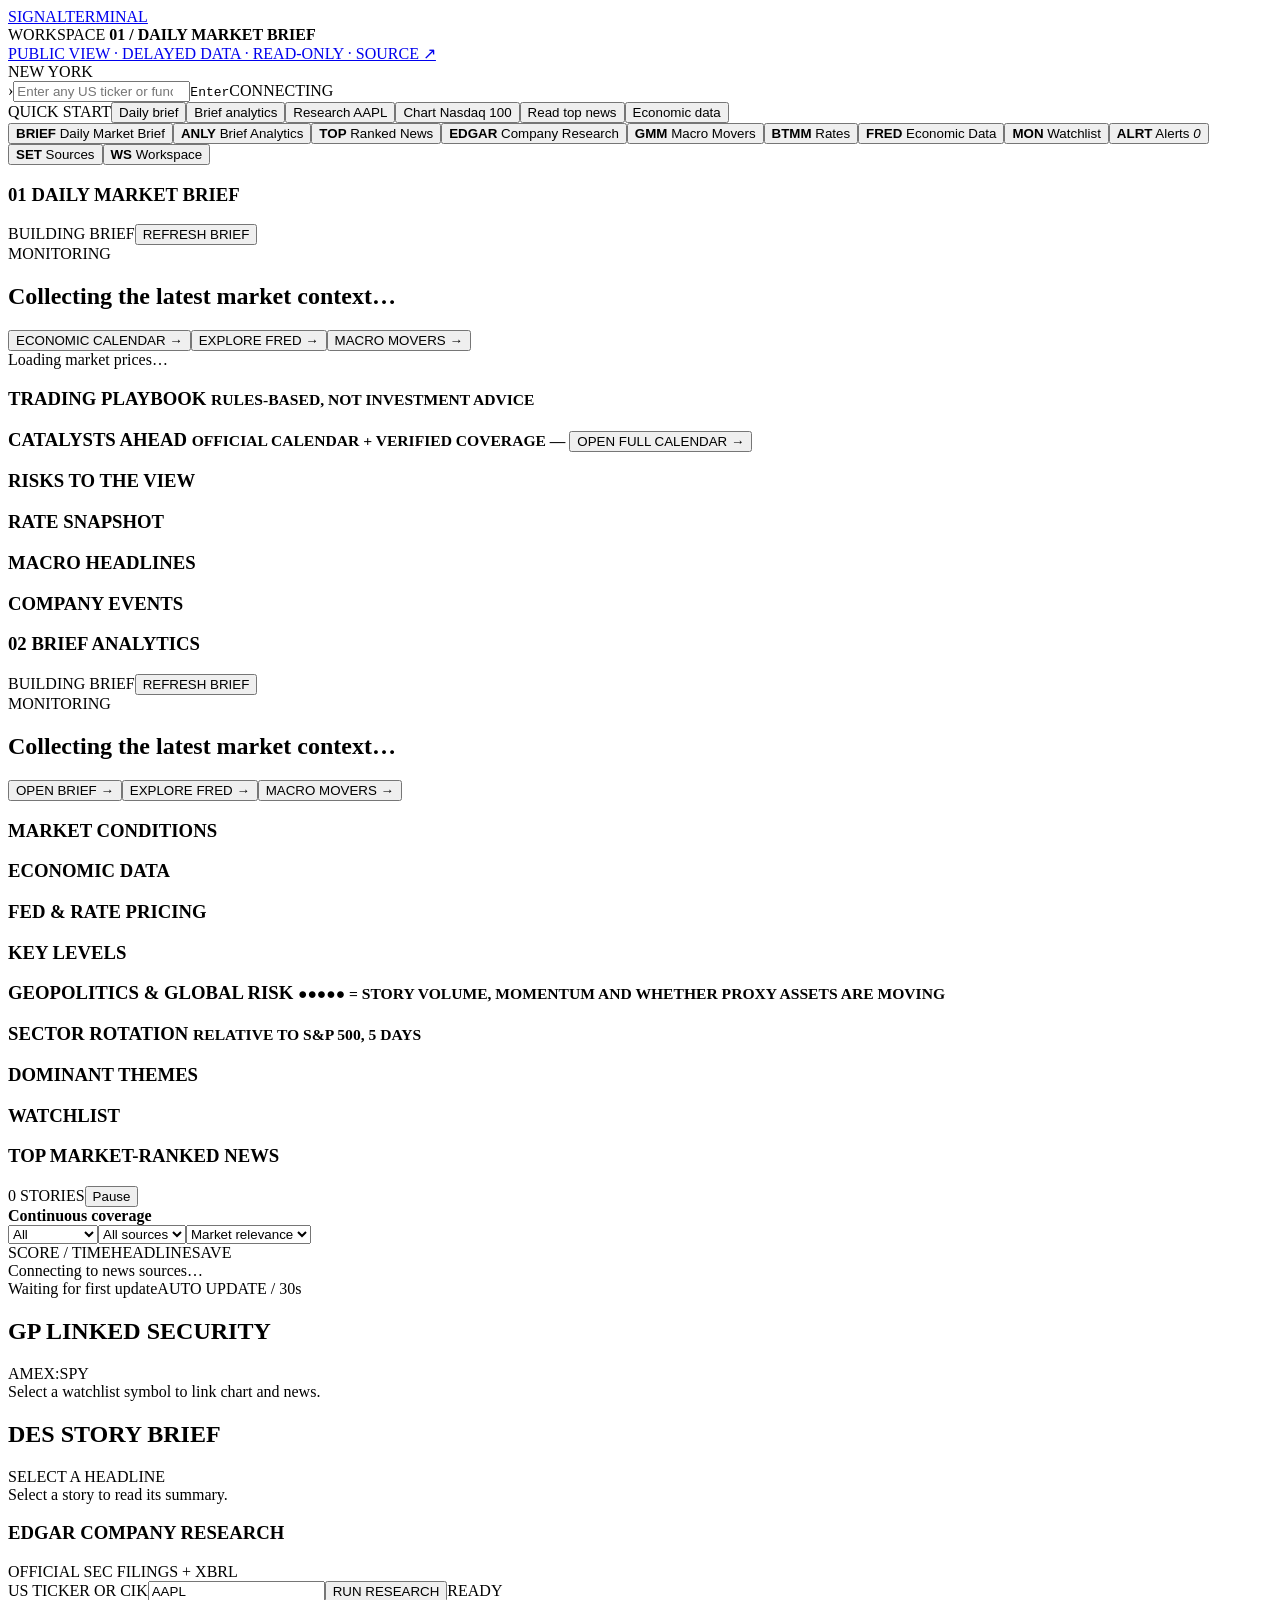
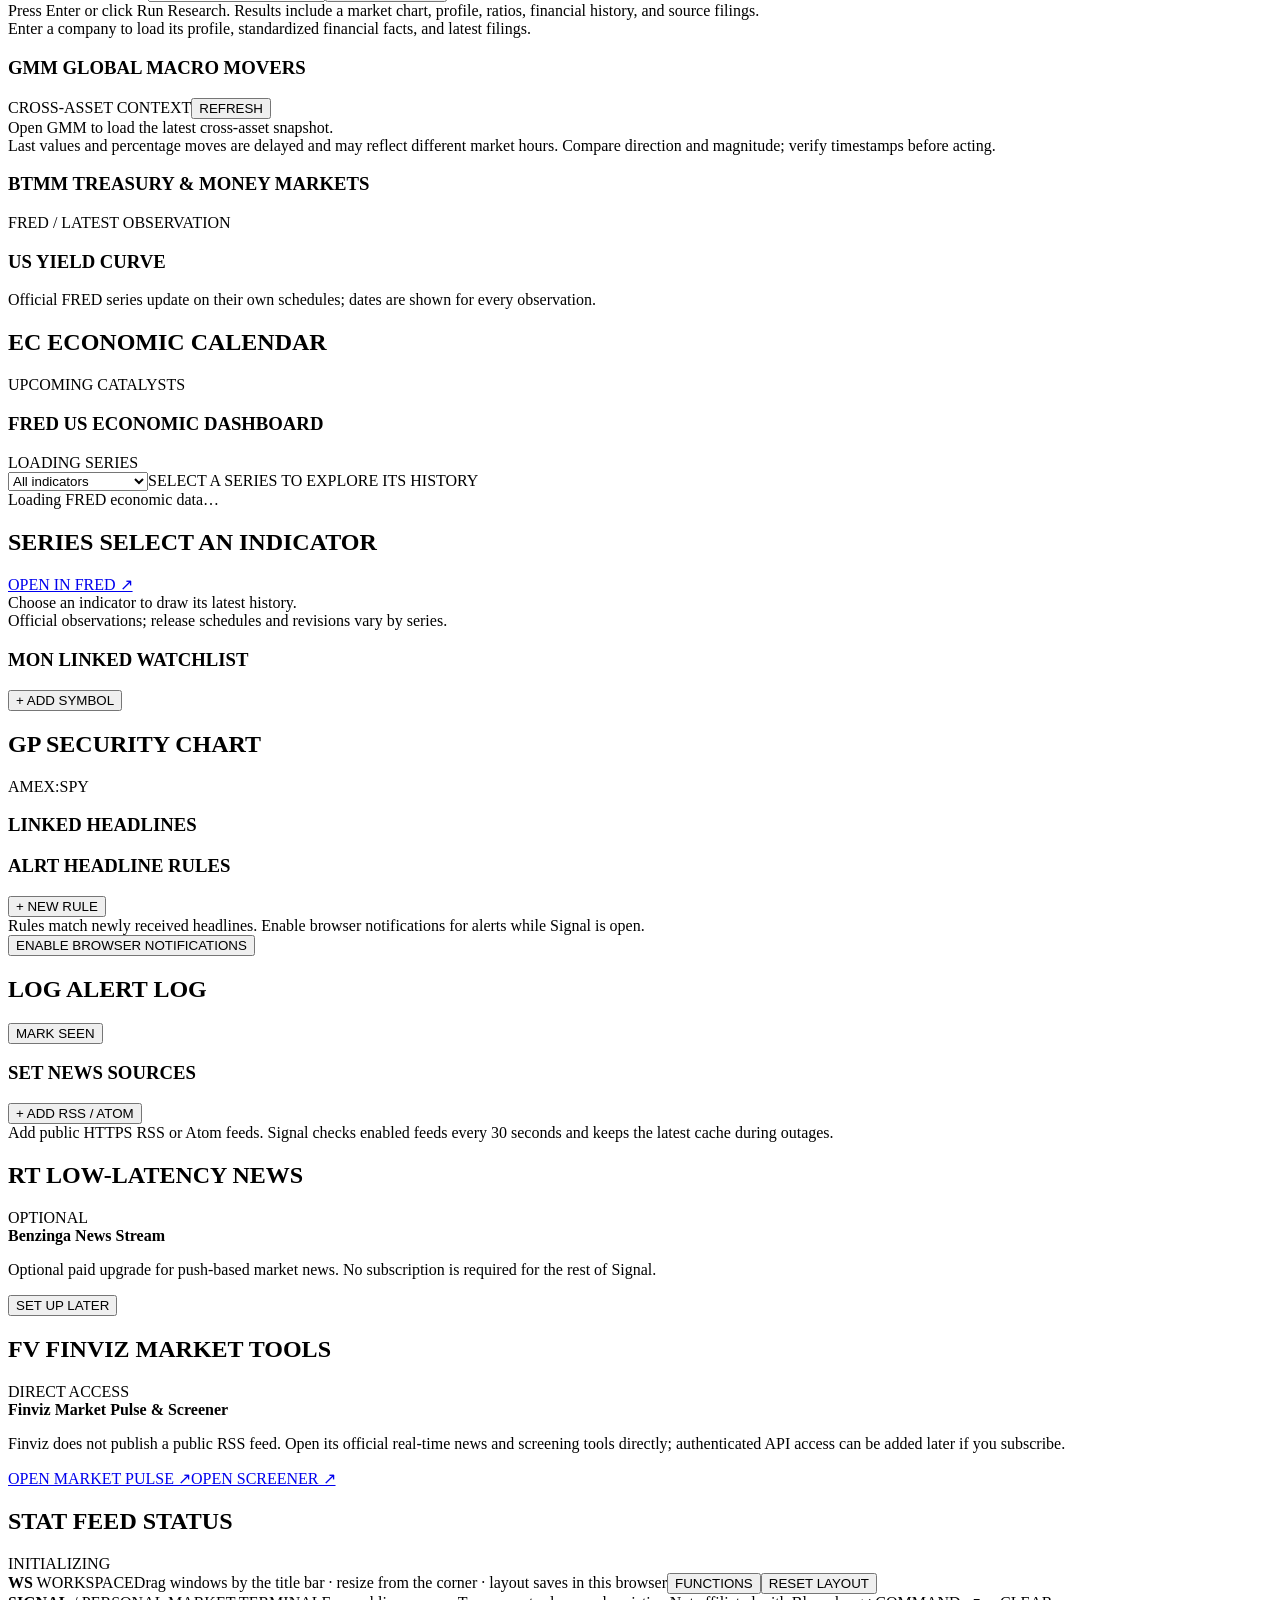
==== static/index.html @ 6379396f "WIP: sticky table headers, responsive default layout" ====
<!doctype html>
<html lang="en"><head><meta charset="utf-8"><meta name="viewport" content="width=device-width,initial-scale=1"><title>Signal | Market Terminal</title><meta name="description" content="A personal market terminal for macro context, ranked financial news, rates, company research, watchlists, charts, and alerts."><link rel="icon" href="/favicon.svg"><link rel="stylesheet" href="/style.css?v=12"><link rel="stylesheet" href="/edgar.css?v=8"><link rel="stylesheet" href="/ux.css?v=12"><link rel="stylesheet" href="/fred.css?v=8"><link rel="stylesheet" href="/brief.css?v=15"><link rel="stylesheet" href="/macro.css?v=1"></head>
<body>
<header><a class="brand" href="/">SIGNAL<span>TERMINAL</span></a><div class="workspace">WORKSPACE <b id="workspace-name">01 / DAILY MARKET BRIEF</b></div><a class="demo-badge" href="https://github.com/L8rMr/signal-terminal" target="_blank" rel="noopener">PUBLIC VIEW · DELAYED DATA · READ-ONLY · SOURCE ↗</a><div class="clock"><span id="date"></span><b id="clock"></b> NEW YORK</div></header>
<div class="command-area"><div class="commandbar"><span class="prompt">›</span><input id="command" type="search" placeholder="Enter any US ticker or function — AAPL, NDX, FRED…" aria-label="Terminal command"><kbd>Enter</kbd><span class="connection" id="connection">CONNECTING</span></div><div class="quick-commands" aria-label="Quick actions"><span>QUICK START</span><button data-command="BRIEF">Daily brief</button><button data-command="ANLY">Brief analytics</button><button data-command="AAPL">Research AAPL</button><button data-command="NDX">Chart Nasdaq 100</button><button data-command="TOP">Read top news</button><button data-command="FRED">Economic data</button></div></div>
<nav id="functions" aria-label="Terminal functions"><button class="active" data-view="brief"><b>BRIEF</b> Daily Market Brief</button><button data-view="analysis"><b>ANLY</b> Brief Analytics</button><button data-view="news"><b>TOP</b> Ranked News</button><button data-view="research"><b>EDGAR</b> Company Research</button><button data-view="macro"><b>GMM</b> Macro Movers</button><button data-view="rates"><b>BTMM</b> Rates</button><button data-view="fred"><b>FRED</b> Economic Data</button><button data-view="watch"><b>MON</b> Watchlist</button><button data-view="alerts"><b>ALRT</b> Alerts <i id="alert-count">0</i></button><button data-view="settings"><b>SET</b> Sources</button><button data-view="ws"><b>WS</b> Workspace</button></nav>
<main id="terminal">
<section class="view active" data-view-panel="brief"><section class="panel daily-brief"><div class="panelhead"><h1><span>01</span> DAILY MARKET BRIEF</h1><div><span id="brief-time" class="muted brief-clock">BUILDING BRIEF</span><button id="refresh-brief" class="refresh-brief">REFRESH BRIEF</button></div></div><div class="brief-lead"><div><div class="brief-chips"><span id="brief-posture" class="brief-posture">MONITORING</span><span id="brief-session" class="brief-session"></span><span id="brief-score" class="brief-score"></span><span class="brief-prices brief-score"></span></div><h2 id="brief-summary">Collecting the latest market context…</h2><p id="brief-detail" class="brief-detail"></p></div><div class="brief-shortcuts"><button data-open="rates">ECONOMIC CALENDAR →</button><button data-open="fred">EXPLORE FRED →</button><button data-open="macro">MACRO MOVERS →</button></div></div><div id="brief-refresh-status" class="brief-refresh-status" hidden></div><section id="brief-ai" class="brief-ai" hidden></section><div id="brief-change" class="brief-change"></div><div id="brief-tape" class="brief-tape"><div class="empty">Loading market prices…</div></div><div class="brief-sections"><section class="wide"><h3>TRADING PLAYBOOK <small>RULES-BASED, NOT INVESTMENT ADVICE</small></h3><div id="brief-playbook" class="brief-plays"></div></section><section><h3>CATALYSTS AHEAD <small>OFFICIAL CALENDAR + VERIFIED COVERAGE — <button class="inline-link" data-open="rates">OPEN FULL CALENDAR →</button></small></h3><div id="brief-catalysts" class="brief-catalysts"></div></section><section><h3>RISKS TO THE VIEW</h3><div id="brief-risks" class="brief-lines compact"></div></section><section><h3>RATE SNAPSHOT</h3><div id="morning-rates" class="rate-grid brief-rates"></div></section><section><h3>MACRO HEADLINES</h3><div id="brief-macro" class="brief-stories"></div></section><section><h3>COMPANY EVENTS</h3><div id="brief-micro" class="brief-stories"></div></section></div><div id="brief-footer" class="brief-footer"></div></section></section>
<section class="view" data-view-panel="analysis"><section class="panel daily-brief"><div class="panelhead"><h1><span>02</span> BRIEF ANALYTICS</h1><div><span id="brief-time-2" class="muted brief-clock">BUILDING BRIEF</span><button id="refresh-brief-2" class="refresh-brief">REFRESH BRIEF</button></div></div><div class="brief-lead compact"><div><div class="brief-chips"><span id="brief-posture-2" class="brief-posture">MONITORING</span><span id="brief-session-2" class="brief-session"></span><span id="brief-score-2" class="brief-score"></span><span class="brief-prices brief-score"></span></div><h2 id="brief-summary-2">Collecting the latest market context…</h2><p id="brief-detail-2" class="brief-detail"></p></div><div class="brief-shortcuts"><button data-open="brief">OPEN BRIEF →</button><button data-open="fred">EXPLORE FRED →</button><button data-open="macro">MACRO MOVERS →</button></div></div><div id="brief-regime" class="brief-regime"></div><div class="brief-sections"><section><h3>MARKET CONDITIONS</h3><div id="brief-conditions" class="brief-lines"></div></section><section><h3>ECONOMIC DATA</h3><div id="brief-macro-read" class="brief-callout"></div><div id="brief-economy" class="brief-econ"></div></section><section><h3>FED &amp; RATE PRICING</h3><div id="brief-fed" class="brief-lines compact"></div></section><section><h3>KEY LEVELS</h3><div id="brief-levels" class="brief-levels"></div></section><section class="wide"><h3>GEOPOLITICS &amp; GLOBAL RISK <small>●●●●● = STORY VOLUME, MOMENTUM AND WHETHER PROXY ASSETS ARE MOVING</small></h3><div id="brief-geo" class="brief-geo"></div></section><section><h3>SECTOR ROTATION <small>RELATIVE TO S&amp;P 500, 5 DAYS</small></h3><div id="brief-sectors" class="brief-sectors"></div></section><section><h3>DOMINANT THEMES</h3><div id="brief-themes" class="brief-themes"></div></section><section class="wide"><h3>WATCHLIST</h3><div id="brief-watch" class="brief-watch"></div></section></div><div id="brief-footer-2" class="brief-footer"></div></section></section>
<section class="view" data-view-panel="news"><div class="two-col"><section class="panel news-panel"><div class="panelhead"><h1><span>TOP</span> MARKET-RANKED NEWS</h1><div><span id="count">0 STORIES</span><button id="pause">Pause</button></div></div><div class="news-toolbar"><div><span class="live-dot"></span><b id="feed-label">Continuous coverage</b></div><select id="category" aria-label="Filter category"><option>All</option><option>Markets</option><option>Business</option><option>World</option><option>Technology</option><option>Policy</option><option>Saved</option></select><select id="source" aria-label="Filter news source"><option value="All">All sources</option></select><select id="sort" aria-label="Sort headlines"><option value="relevance">Market relevance</option><option value="newest">Newest first</option></select></div><div class="columns"><span>SCORE / TIME</span><span>HEADLINE</span><span>SAVE</span></div><div id="news" class="news-list" aria-live="polite"><div class="empty">Connecting to news sources…</div></div><div class="panel-bottom"><span id="updated">Waiting for first update</span><span id="cadence">AUTO UPDATE / 30s</span></div></section><aside><section class="panel chart-panel"><div class="panelhead"><h2><span>GP</span> LINKED SECURITY</h2><span id="linked-symbol" class="muted">AMEX:SPY</span></div><div id="chart"></div><div class="chart-note">Select a watchlist symbol to link chart and news.</div></section><section class="panel detail-panel"><div class="panelhead"><h2><span>DES</span> STORY BRIEF</h2><span class="muted">SELECT A HEADLINE</span></div><div id="detail"><div class="empty">Select a story to read its summary.</div></div></section></aside></div></section>
<section class="view" data-view-panel="research"><section class="panel research-shell"><div class="panelhead"><h1><span>EDGAR</span> COMPANY RESEARCH</h1><span class="muted">OFFICIAL SEC FILINGS + XBRL</span></div><form id="edgar-search" class="research-search"><label for="edgar-symbol">US TICKER OR CIK</label><input id="edgar-symbol" name="symbol" value="AAPL" maxlength="10" autocomplete="off" spellcheck="false" aria-describedby="edgar-help"><button type="submit">RUN RESEARCH</button><span id="edgar-status">READY</span></form><div id="edgar-help" class="settings-note">Press Enter or click Run Research. Results include a market chart, profile, ratios, financial history, and source filings.</div><div id="edgar-result"><div class="empty">Enter a company to load its profile, standardized financial facts, and latest filings.</div></div></section></section>
<section class="view" data-view-panel="macro"><section class="panel full-panel"><div class="panelhead"><h1><span>GMM</span> GLOBAL MACRO MOVERS</h1><div><span id="macro-asof" class="muted">CROSS-ASSET CONTEXT</span><button id="refresh-macro">REFRESH</button></div></div><div id="macro-widget" class="macro-board"><div class="empty">Open GMM to load the latest cross-asset snapshot.</div></div><div class="chart-note">Last values and percentage moves are delayed and may reflect different market hours. Compare direction and magnitude; verify timestamps before acting.</div></section></section>
<section class="view" data-view-panel="rates"><div class="two-col rates-layout"><section class="panel"><div class="panelhead"><h1><span>BTMM</span> TREASURY & MONEY MARKETS</h1><span class="muted">FRED / LATEST OBSERVATION</span></div><div id="rates-board" class="rates-board"></div><div class="subsection"><h3 class="curve-title">US YIELD CURVE</h3><div id="curve-chart" class="curve-chart"></div></div><div class="chart-note">Official FRED series update on their own schedules; dates are shown for every observation.</div></section><section class="panel"><div class="panelhead"><h2><span>EC</span> ECONOMIC CALENDAR</h2><span class="muted">UPCOMING CATALYSTS</span></div><div id="calendar-widget" class="widget-large"></div></section></div></section>
<section class="view" data-view-panel="fred"><div class="fred-layout"><section class="panel"><div class="panelhead"><h1><span>FRED</span> US ECONOMIC DASHBOARD</h1><span id="fred-updated" class="muted">LOADING SERIES</span></div><div class="fred-toolbar"><select id="fred-group" aria-label="Filter economic indicators"><option>All indicators</option><option>Inflation</option><option>Labor</option><option>Growth</option><option>Demand</option><option>Financial conditions</option><option>Commodities</option></select><span>SELECT A SERIES TO EXPLORE ITS HISTORY</span></div><div id="fred-grid" class="fred-grid"><div class="empty">Loading FRED economic data…</div></div></section><section class="panel fred-chart-panel"><div class="panelhead"><h2><span id="fred-code">SERIES</span> <b id="fred-title">SELECT AN INDICATOR</b></h2><a id="fred-source-link" href="https://fred.stlouisfed.org/" target="_blank" rel="noopener noreferrer">OPEN IN FRED ↗</a></div><div id="fred-chart"><div class="empty">Choose an indicator to draw its latest history.</div></div><div id="fred-chart-meta" class="chart-note">Official observations; release schedules and revisions vary by series.</div></section></div></section>
<section class="view" data-view-panel="watch"><div class="two-col"><section class="panel"><div class="panelhead"><h1><span>MON</span> LINKED WATCHLIST</h1><button id="add-symbol">+ ADD SYMBOL</button></div><div id="watchlist" class="watchlist"></div></section><section class="panel chart-panel"><div class="panelhead"><h2><span>GP</span> SECURITY CHART</h2><span id="watch-linked" class="muted">AMEX:SPY</span></div><div id="watch-chart" class="watch-chart"></div><div class="linked-news"><h3>LINKED HEADLINES</h3><div id="linked-news"></div></div></section></div></section>
<section class="view" data-view-panel="alerts"><div class="two-col"><section class="panel"><div class="panelhead"><h1><span>ALRT</span> HEADLINE RULES</h1><button id="add-rule">+ NEW RULE</button></div><div class="settings-note">Rules match newly received headlines. Enable browser notifications for alerts while Signal is open.</div><button id="notify" class="primary-action">ENABLE BROWSER NOTIFICATIONS</button><div id="rules" class="manage-list"></div></section><section class="panel"><div class="panelhead"><h2><span>LOG</span> ALERT LOG</h2><button id="clear-badge">MARK SEEN</button></div><div id="alert-log" class="compact-list"></div></section></div></section>
<section class="view" data-view-panel="settings"><div class="two-col"><section class="panel"><div class="panelhead"><h1><span>SET</span> NEWS SOURCES</h1><button id="add-feed">+ ADD RSS / ATOM</button></div><div class="settings-note">Add public HTTPS RSS or Atom feeds. Signal checks enabled feeds every 30 seconds and keeps the latest cache during outages.</div><div id="feeds" class="manage-list"></div></section><section class="panel"><div class="panelhead"><h2><span>RT</span> LOW-LATENCY NEWS</h2><span id="stream-status" class="muted">OPTIONAL</span></div><div class="stream-card"><strong>Benzinga News Stream</strong><p>Optional paid upgrade for push-based market news. No subscription is required for the rest of Signal.</p><button id="stream-setup">SET UP LATER</button></div><div class="panelhead subsection"><h2><span>FV</span> FINVIZ MARKET TOOLS</h2><span class="muted">DIRECT ACCESS</span></div><div class="stream-card finviz-card"><strong>Finviz Market Pulse & Screener</strong><p>Finviz does not publish a public RSS feed. Open its official real-time news and screening tools directly; authenticated API access can be added later if you subscribe.</p><div><a href="https://finviz.com/news.ashx" target="_blank" rel="noopener noreferrer">OPEN MARKET PULSE ↗</a><a href="https://finviz.com/screener.ashx" target="_blank" rel="noopener noreferrer">OPEN SCREENER ↗</a></div></div><div class="panelhead subsection"><h2><span>STAT</span> FEED STATUS</h2><span id="health">INITIALIZING</span></div><div id="sources"></div></section></div></section>
<section class="view ws-view" data-view-panel="ws"><div class="ws-bar"><span><b>WS</b> WORKSPACE</span><span class="muted">Drag windows by the title bar · resize from the corner · layout saves in this browser</span><span class="ws-bar-acts"><button data-open-fn="HELP">FUNCTIONS</button><button data-ws-reset>RESET LAYOUT</button></span></div><div id="ws" class="ws-canvas"></div></section>
</main>
<dialog id="editor"><form method="dialog"><div class="panelhead"><h2 id="editor-title">EDIT</h2><button value="cancel" aria-label="Close">×</button></div><div id="editor-fields"></div><div id="editor-error" role="alert"></div><div class="dialog-actions"><button value="cancel">CANCEL</button><button id="editor-save" value="default">SAVE</button></div></form></dialog>
<dialog id="reader"><div class="reader-head"><div><b>READER</b><span id="reader-source">ARTICLE</span></div><button id="reader-close" aria-label="Close article reader">×</button></div><article id="reader-content"><div class="empty">Select a headline to read it here.</div></article></dialog>
<footer><span><b>SIGNAL</b> / PERSONAL MARKET TERMINAL</span><span>Free public sources · Transparent relevance heuristic · Not affiliated with Bloomberg</span><span><kbd>/</kbd> COMMAND &nbsp; <kbd>Esc</kbd> CLEAR</span></footer>
<script src="/app.js?v=22"></script><script src="/workspace.js?v=2"></script><script src="/live.js?v=2"></script></body></html>
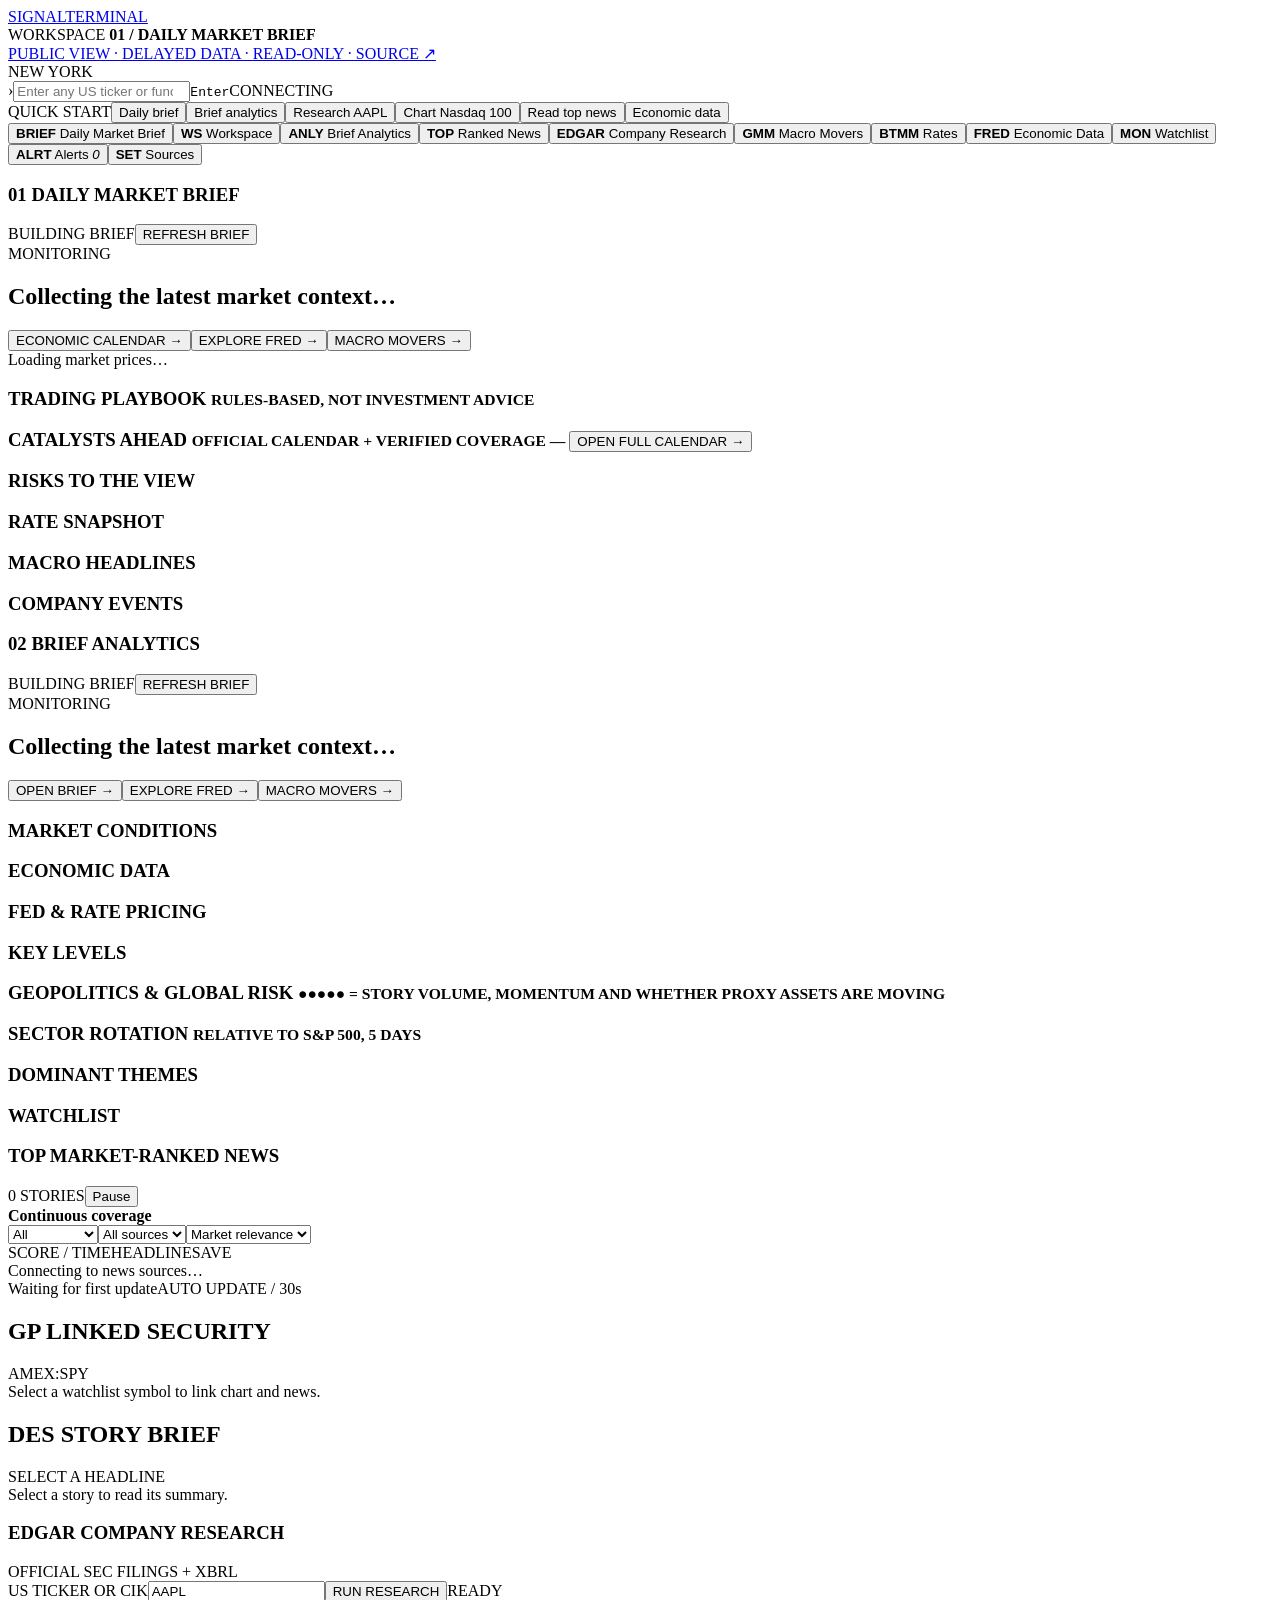
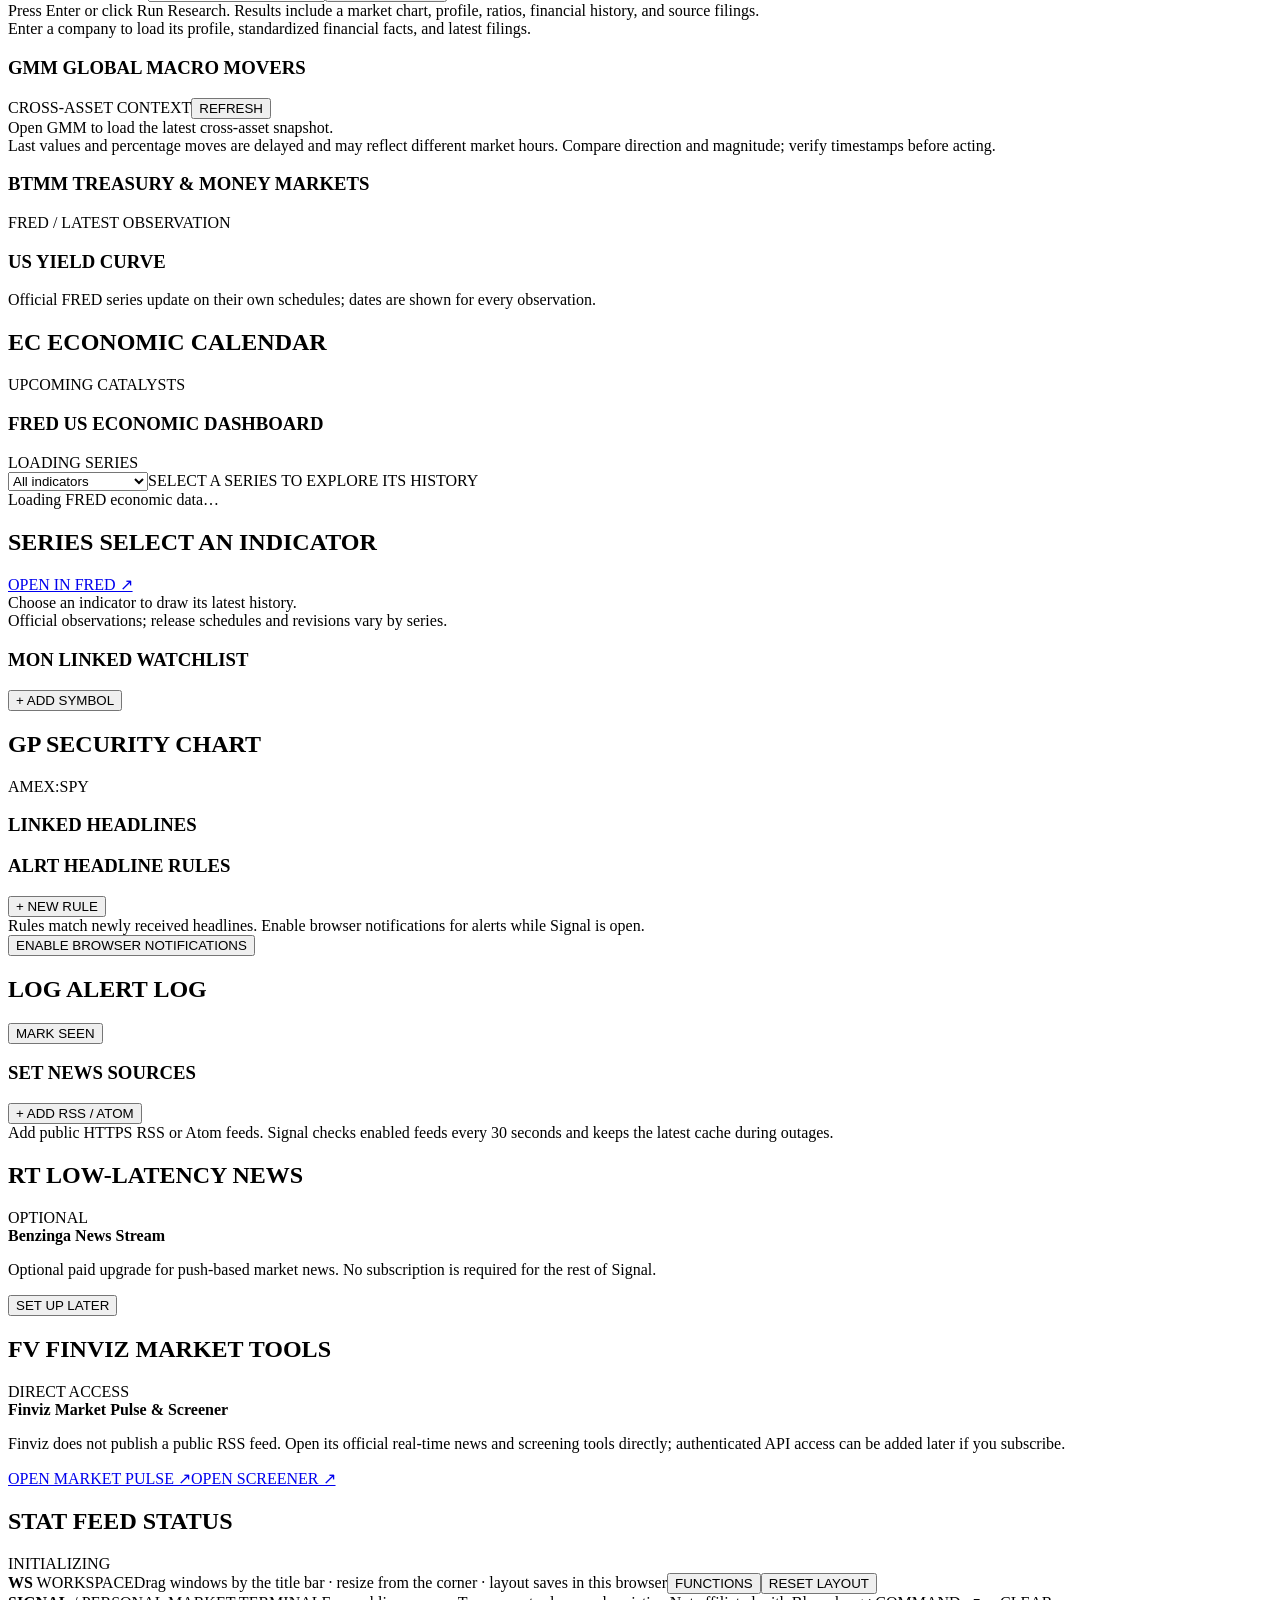
==== commit 5372e85f: "Move the WS tab next to BRIEF Co-Authored-By: Claude Opus 5.5 <noreply@anthropic.com> Claude-Session" ====
--- a/static/index.html
+++ b/static/index.html
@@ -3,7 +3,7 @@
 <body>
 <header><a class="brand" href="/">SIGNAL<span>TERMINAL</span></a><div class="workspace">WORKSPACE <b id="workspace-name">01 / DAILY MARKET BRIEF</b></div><a class="demo-badge" href="https://github.com/L8rMr/signal-terminal" target="_blank" rel="noopener">PUBLIC VIEW · DELAYED DATA · READ-ONLY · SOURCE ↗</a><div class="clock"><span id="date"></span><b id="clock"></b> NEW YORK</div></header>
 <div class="command-area"><div class="commandbar"><span class="prompt">›</span><input id="command" type="search" placeholder="Enter any US ticker or function — AAPL, NDX, FRED…" aria-label="Terminal command"><kbd>Enter</kbd><span class="connection" id="connection">CONNECTING</span></div><div class="quick-commands" aria-label="Quick actions"><span>QUICK START</span><button data-command="BRIEF">Daily brief</button><button data-command="ANLY">Brief analytics</button><button data-command="AAPL">Research AAPL</button><button data-command="NDX">Chart Nasdaq 100</button><button data-command="TOP">Read top news</button><button data-command="FRED">Economic data</button></div></div>
-<nav id="functions" aria-label="Terminal functions"><button class="active" data-view="brief"><b>BRIEF</b> Daily Market Brief</button><button data-view="analysis"><b>ANLY</b> Brief Analytics</button><button data-view="news"><b>TOP</b> Ranked News</button><button data-view="research"><b>EDGAR</b> Company Research</button><button data-view="macro"><b>GMM</b> Macro Movers</button><button data-view="rates"><b>BTMM</b> Rates</button><button data-view="fred"><b>FRED</b> Economic Data</button><button data-view="watch"><b>MON</b> Watchlist</button><button data-view="alerts"><b>ALRT</b> Alerts <i id="alert-count">0</i></button><button data-view="settings"><b>SET</b> Sources</button><button data-view="ws"><b>WS</b> Workspace</button></nav>
+<nav id="functions" aria-label="Terminal functions"><button class="active" data-view="brief"><b>BRIEF</b> Daily Market Brief</button><button data-view="ws"><b>WS</b> Workspace</button><button data-view="analysis"><b>ANLY</b> Brief Analytics</button><button data-view="news"><b>TOP</b> Ranked News</button><button data-view="research"><b>EDGAR</b> Company Research</button><button data-view="macro"><b>GMM</b> Macro Movers</button><button data-view="rates"><b>BTMM</b> Rates</button><button data-view="fred"><b>FRED</b> Economic Data</button><button data-view="watch"><b>MON</b> Watchlist</button><button data-view="alerts"><b>ALRT</b> Alerts <i id="alert-count">0</i></button><button data-view="settings"><b>SET</b> Sources</button></nav>
 <main id="terminal">
 <section class="view active" data-view-panel="brief"><section class="panel daily-brief"><div class="panelhead"><h1><span>01</span> DAILY MARKET BRIEF</h1><div><span id="brief-time" class="muted brief-clock">BUILDING BRIEF</span><button id="refresh-brief" class="refresh-brief">REFRESH BRIEF</button></div></div><div class="brief-lead"><div><div class="brief-chips"><span id="brief-posture" class="brief-posture">MONITORING</span><span id="brief-session" class="brief-session"></span><span id="brief-score" class="brief-score"></span><span class="brief-prices brief-score"></span></div><h2 id="brief-summary">Collecting the latest market context…</h2><p id="brief-detail" class="brief-detail"></p></div><div class="brief-shortcuts"><button data-open="rates">ECONOMIC CALENDAR →</button><button data-open="fred">EXPLORE FRED →</button><button data-open="macro">MACRO MOVERS →</button></div></div><div id="brief-refresh-status" class="brief-refresh-status" hidden></div><section id="brief-ai" class="brief-ai" hidden></section><div id="brief-change" class="brief-change"></div><div id="brief-tape" class="brief-tape"><div class="empty">Loading market prices…</div></div><div class="brief-sections"><section class="wide"><h3>TRADING PLAYBOOK <small>RULES-BASED, NOT INVESTMENT ADVICE</small></h3><div id="brief-playbook" class="brief-plays"></div></section><section><h3>CATALYSTS AHEAD <small>OFFICIAL CALENDAR + VERIFIED COVERAGE — <button class="inline-link" data-open="rates">OPEN FULL CALENDAR →</button></small></h3><div id="brief-catalysts" class="brief-catalysts"></div></section><section><h3>RISKS TO THE VIEW</h3><div id="brief-risks" class="brief-lines compact"></div></section><section><h3>RATE SNAPSHOT</h3><div id="morning-rates" class="rate-grid brief-rates"></div></section><section><h3>MACRO HEADLINES</h3><div id="brief-macro" class="brief-stories"></div></section><section><h3>COMPANY EVENTS</h3><div id="brief-micro" class="brief-stories"></div></section></div><div id="brief-footer" class="brief-footer"></div></section></section>
 <section class="view" data-view-panel="analysis"><section class="panel daily-brief"><div class="panelhead"><h1><span>02</span> BRIEF ANALYTICS</h1><div><span id="brief-time-2" class="muted brief-clock">BUILDING BRIEF</span><button id="refresh-brief-2" class="refresh-brief">REFRESH BRIEF</button></div></div><div class="brief-lead compact"><div><div class="brief-chips"><span id="brief-posture-2" class="brief-posture">MONITORING</span><span id="brief-session-2" class="brief-session"></span><span id="brief-score-2" class="brief-score"></span><span class="brief-prices brief-score"></span></div><h2 id="brief-summary-2">Collecting the latest market context…</h2><p id="brief-detail-2" class="brief-detail"></p></div><div class="brief-shortcuts"><button data-open="brief">OPEN BRIEF →</button><button data-open="fred">EXPLORE FRED →</button><button data-open="macro">MACRO MOVERS →</button></div></div><div id="brief-regime" class="brief-regime"></div><div class="brief-sections"><section><h3>MARKET CONDITIONS</h3><div id="brief-conditions" class="brief-lines"></div></section><section><h3>ECONOMIC DATA</h3><div id="brief-macro-read" class="brief-callout"></div><div id="brief-economy" class="brief-econ"></div></section><section><h3>FED &amp; RATE PRICING</h3><div id="brief-fed" class="brief-lines compact"></div></section><section><h3>KEY LEVELS</h3><div id="brief-levels" class="brief-levels"></div></section><section class="wide"><h3>GEOPOLITICS &amp; GLOBAL RISK <small>●●●●● = STORY VOLUME, MOMENTUM AND WHETHER PROXY ASSETS ARE MOVING</small></h3><div id="brief-geo" class="brief-geo"></div></section><section><h3>SECTOR ROTATION <small>RELATIVE TO S&amp;P 500, 5 DAYS</small></h3><div id="brief-sectors" class="brief-sectors"></div></section><section><h3>DOMINANT THEMES</h3><div id="brief-themes" class="brief-themes"></div></section><section class="wide"><h3>WATCHLIST</h3><div id="brief-watch" class="brief-watch"></div></section></div><div id="brief-footer-2" class="brief-footer"></div></section></section>
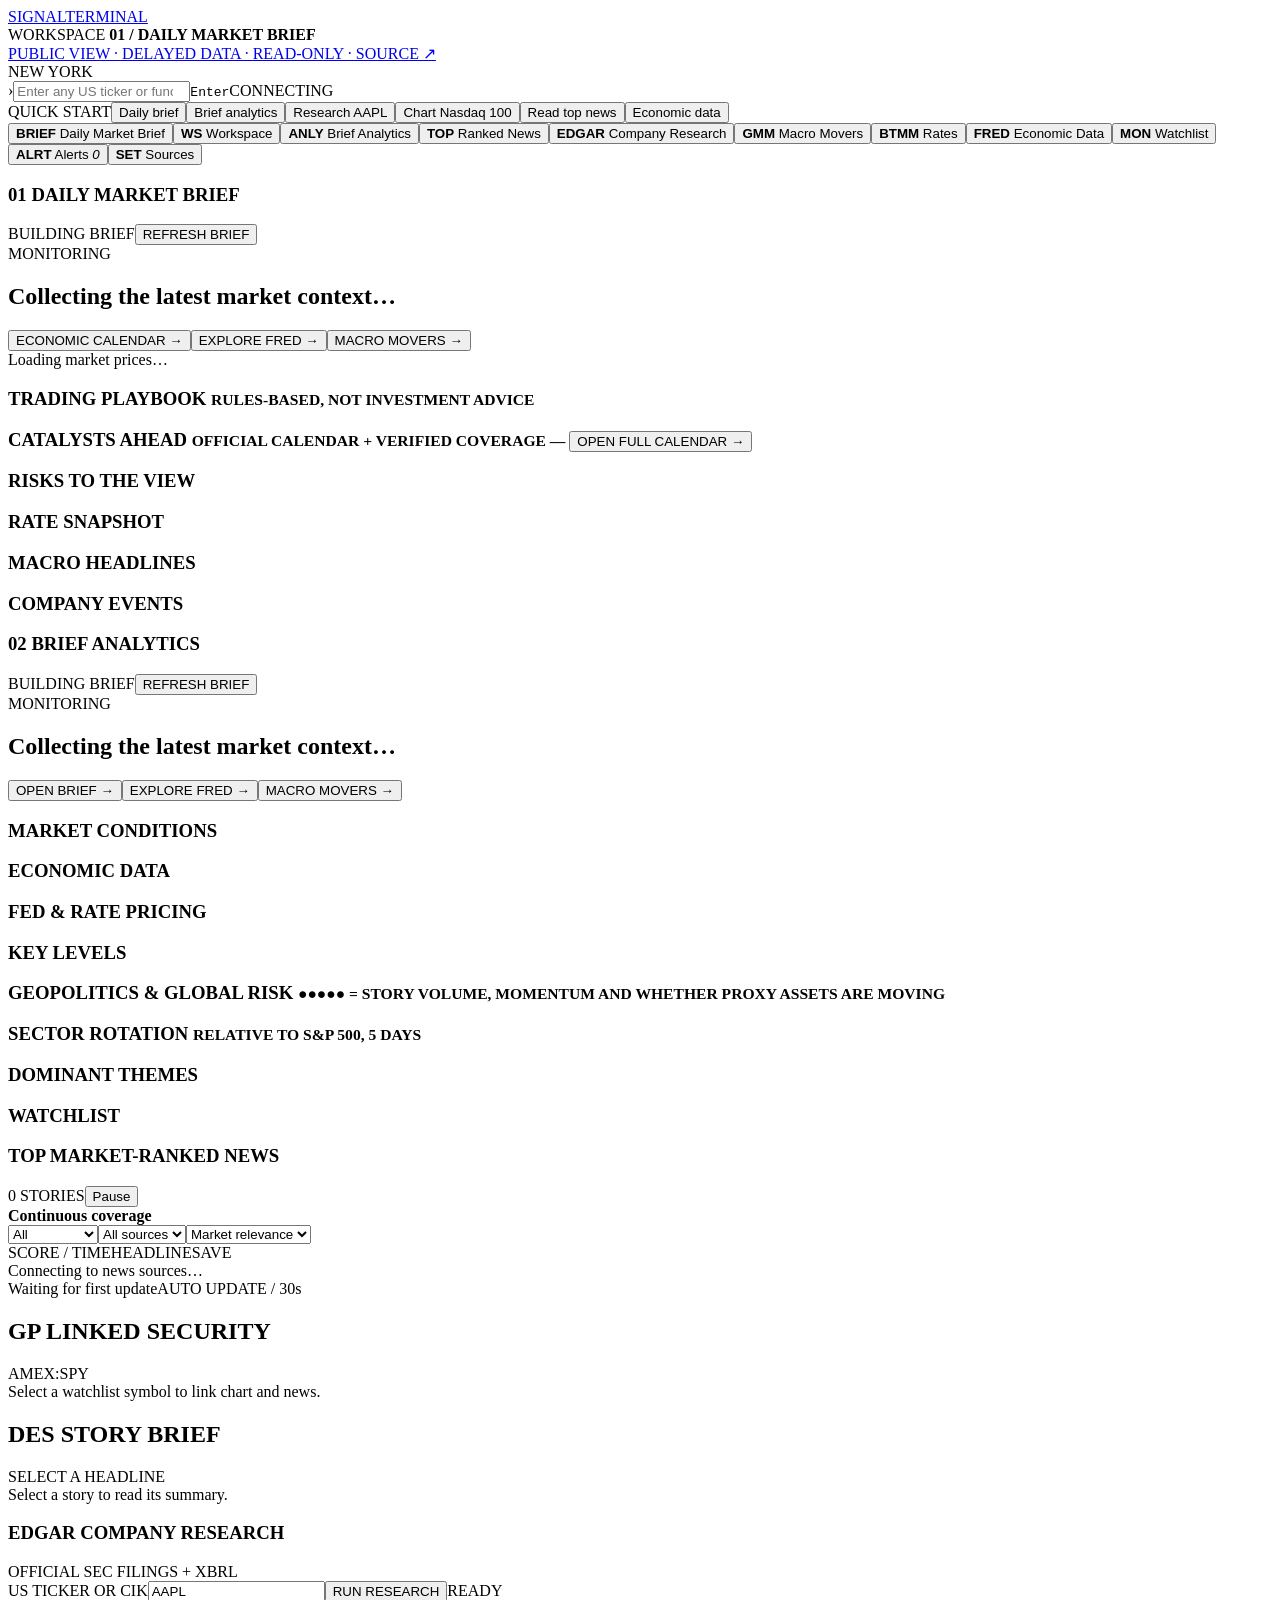
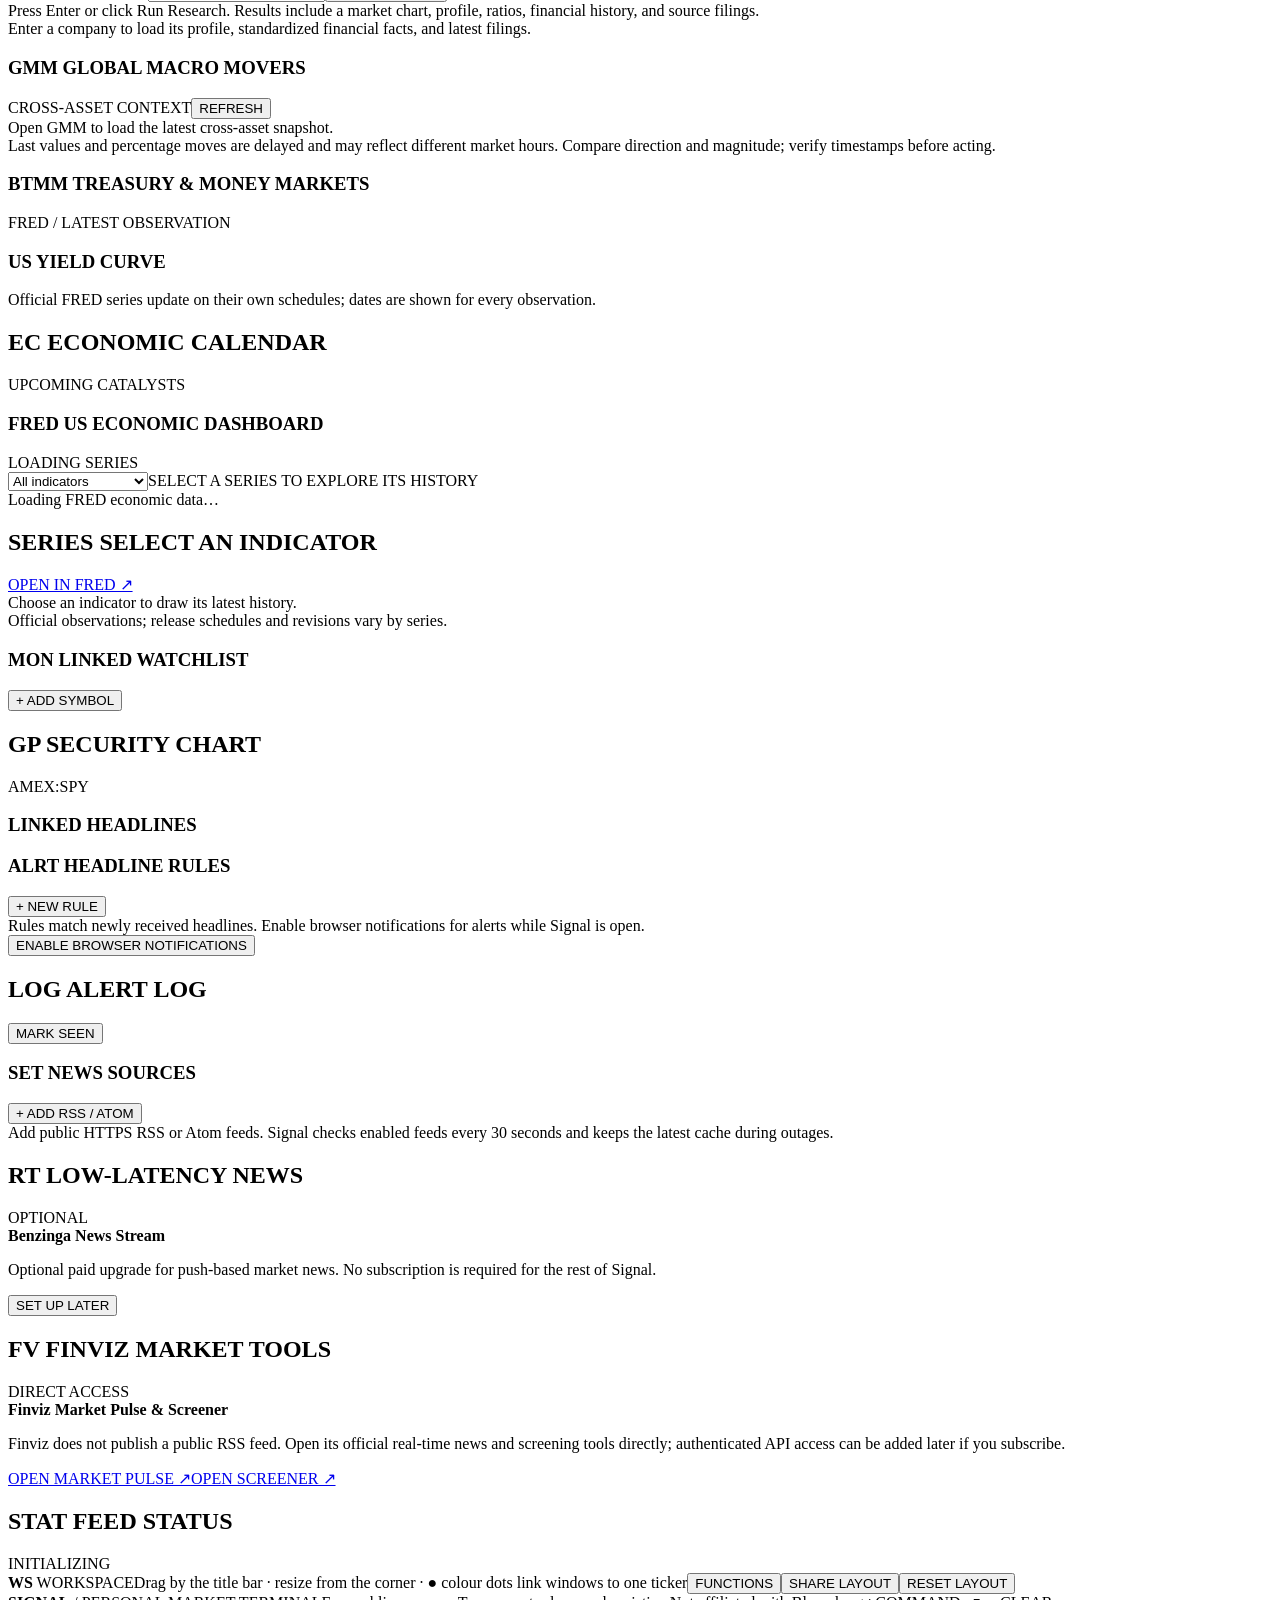
==== commit 04b1f283: "WIP five improvements" ====
--- a/static/index.html
+++ b/static/index.html
@@ -1,5 +1,5 @@
 <!doctype html>
-<html lang="en"><head><meta charset="utf-8"><meta name="viewport" content="width=device-width,initial-scale=1"><title>Signal | Market Terminal</title><meta name="description" content="A personal market terminal for macro context, ranked financial news, rates, company research, watchlists, charts, and alerts."><link rel="icon" href="/favicon.svg"><link rel="stylesheet" href="/style.css?v=12"><link rel="stylesheet" href="/edgar.css?v=8"><link rel="stylesheet" href="/ux.css?v=12"><link rel="stylesheet" href="/fred.css?v=8"><link rel="stylesheet" href="/brief.css?v=15"><link rel="stylesheet" href="/macro.css?v=1"></head>
+<html lang="en"><head><meta charset="utf-8"><meta name="viewport" content="width=device-width,initial-scale=1"><title>Signal | Market Terminal</title><meta name="description" content="A personal market terminal for macro context, ranked financial news, rates, company research, watchlists, charts, and alerts."><link rel="icon" href="/favicon.svg"><link rel="stylesheet" href="/style.css?v=12"><link rel="stylesheet" href="/edgar.css?v=8"><link rel="stylesheet" href="/ux.css?v=16"><link rel="stylesheet" href="/fred.css?v=8"><link rel="stylesheet" href="/brief.css?v=15"><link rel="stylesheet" href="/macro.css?v=1"></head>
 <body>
 <header><a class="brand" href="/">SIGNAL<span>TERMINAL</span></a><div class="workspace">WORKSPACE <b id="workspace-name">01 / DAILY MARKET BRIEF</b></div><a class="demo-badge" href="https://github.com/L8rMr/signal-terminal" target="_blank" rel="noopener">PUBLIC VIEW · DELAYED DATA · READ-ONLY · SOURCE ↗</a><div class="clock"><span id="date"></span><b id="clock"></b> NEW YORK</div></header>
 <div class="command-area"><div class="commandbar"><span class="prompt">›</span><input id="command" type="search" placeholder="Enter any US ticker or function — AAPL, NDX, FRED…" aria-label="Terminal command"><kbd>Enter</kbd><span class="connection" id="connection">CONNECTING</span></div><div class="quick-commands" aria-label="Quick actions"><span>QUICK START</span><button data-command="BRIEF">Daily brief</button><button data-command="ANLY">Brief analytics</button><button data-command="AAPL">Research AAPL</button><button data-command="NDX">Chart Nasdaq 100</button><button data-command="TOP">Read top news</button><button data-command="FRED">Economic data</button></div></div>
@@ -15,9 +15,9 @@
 <section class="view" data-view-panel="watch"><div class="two-col"><section class="panel"><div class="panelhead"><h1><span>MON</span> LINKED WATCHLIST</h1><button id="add-symbol">+ ADD SYMBOL</button></div><div id="watchlist" class="watchlist"></div></section><section class="panel chart-panel"><div class="panelhead"><h2><span>GP</span> SECURITY CHART</h2><span id="watch-linked" class="muted">AMEX:SPY</span></div><div id="watch-chart" class="watch-chart"></div><div class="linked-news"><h3>LINKED HEADLINES</h3><div id="linked-news"></div></div></section></div></section>
 <section class="view" data-view-panel="alerts"><div class="two-col"><section class="panel"><div class="panelhead"><h1><span>ALRT</span> HEADLINE RULES</h1><button id="add-rule">+ NEW RULE</button></div><div class="settings-note">Rules match newly received headlines. Enable browser notifications for alerts while Signal is open.</div><button id="notify" class="primary-action">ENABLE BROWSER NOTIFICATIONS</button><div id="rules" class="manage-list"></div></section><section class="panel"><div class="panelhead"><h2><span>LOG</span> ALERT LOG</h2><button id="clear-badge">MARK SEEN</button></div><div id="alert-log" class="compact-list"></div></section></div></section>
 <section class="view" data-view-panel="settings"><div class="two-col"><section class="panel"><div class="panelhead"><h1><span>SET</span> NEWS SOURCES</h1><button id="add-feed">+ ADD RSS / ATOM</button></div><div class="settings-note">Add public HTTPS RSS or Atom feeds. Signal checks enabled feeds every 30 seconds and keeps the latest cache during outages.</div><div id="feeds" class="manage-list"></div></section><section class="panel"><div class="panelhead"><h2><span>RT</span> LOW-LATENCY NEWS</h2><span id="stream-status" class="muted">OPTIONAL</span></div><div class="stream-card"><strong>Benzinga News Stream</strong><p>Optional paid upgrade for push-based market news. No subscription is required for the rest of Signal.</p><button id="stream-setup">SET UP LATER</button></div><div class="panelhead subsection"><h2><span>FV</span> FINVIZ MARKET TOOLS</h2><span class="muted">DIRECT ACCESS</span></div><div class="stream-card finviz-card"><strong>Finviz Market Pulse & Screener</strong><p>Finviz does not publish a public RSS feed. Open its official real-time news and screening tools directly; authenticated API access can be added later if you subscribe.</p><div><a href="https://finviz.com/news.ashx" target="_blank" rel="noopener noreferrer">OPEN MARKET PULSE ↗</a><a href="https://finviz.com/screener.ashx" target="_blank" rel="noopener noreferrer">OPEN SCREENER ↗</a></div></div><div class="panelhead subsection"><h2><span>STAT</span> FEED STATUS</h2><span id="health">INITIALIZING</span></div><div id="sources"></div></section></div></section>
-<section class="view ws-view" data-view-panel="ws"><div class="ws-bar"><span><b>WS</b> WORKSPACE</span><span class="muted">Drag windows by the title bar · resize from the corner · layout saves in this browser</span><span class="ws-bar-acts"><button data-open-fn="HELP">FUNCTIONS</button><button data-ws-reset>RESET LAYOUT</button></span></div><div id="ws" class="ws-canvas"></div></section>
+<section class="view ws-view" data-view-panel="ws"><div class="ws-bar"><span><b>WS</b> WORKSPACE</span><span class="muted">Drag by the title bar · resize from the corner · ● colour dots link windows to one ticker</span><span class="ws-bar-acts"><button data-open-fn="HELP">FUNCTIONS</button><button data-ws-share title="Copy a link that opens this exact workspace">SHARE LAYOUT</button><button data-ws-reset>RESET LAYOUT</button></span></div><div id="ws" class="ws-canvas"></div></section>
 </main>
 <dialog id="editor"><form method="dialog"><div class="panelhead"><h2 id="editor-title">EDIT</h2><button value="cancel" aria-label="Close">×</button></div><div id="editor-fields"></div><div id="editor-error" role="alert"></div><div class="dialog-actions"><button value="cancel">CANCEL</button><button id="editor-save" value="default">SAVE</button></div></form></dialog>
 <dialog id="reader"><div class="reader-head"><div><b>READER</b><span id="reader-source">ARTICLE</span></div><button id="reader-close" aria-label="Close article reader">×</button></div><article id="reader-content"><div class="empty">Select a headline to read it here.</div></article></dialog>
 <footer><span><b>SIGNAL</b> / PERSONAL MARKET TERMINAL</span><span>Free public sources · Transparent relevance heuristic · Not affiliated with Bloomberg</span><span><kbd>/</kbd> COMMAND &nbsp; <kbd>Esc</kbd> CLEAR</span></footer>
-<script src="/app.js?v=22"></script><script src="/workspace.js?v=2"></script><script src="/live.js?v=2"></script></body></html>
+<script src="/app.js?v=22"></script><script src="/workspace.js?v=3"></script><script src="/strip.js?v=1"></script><script src="/live.js?v=2"></script></body></html>
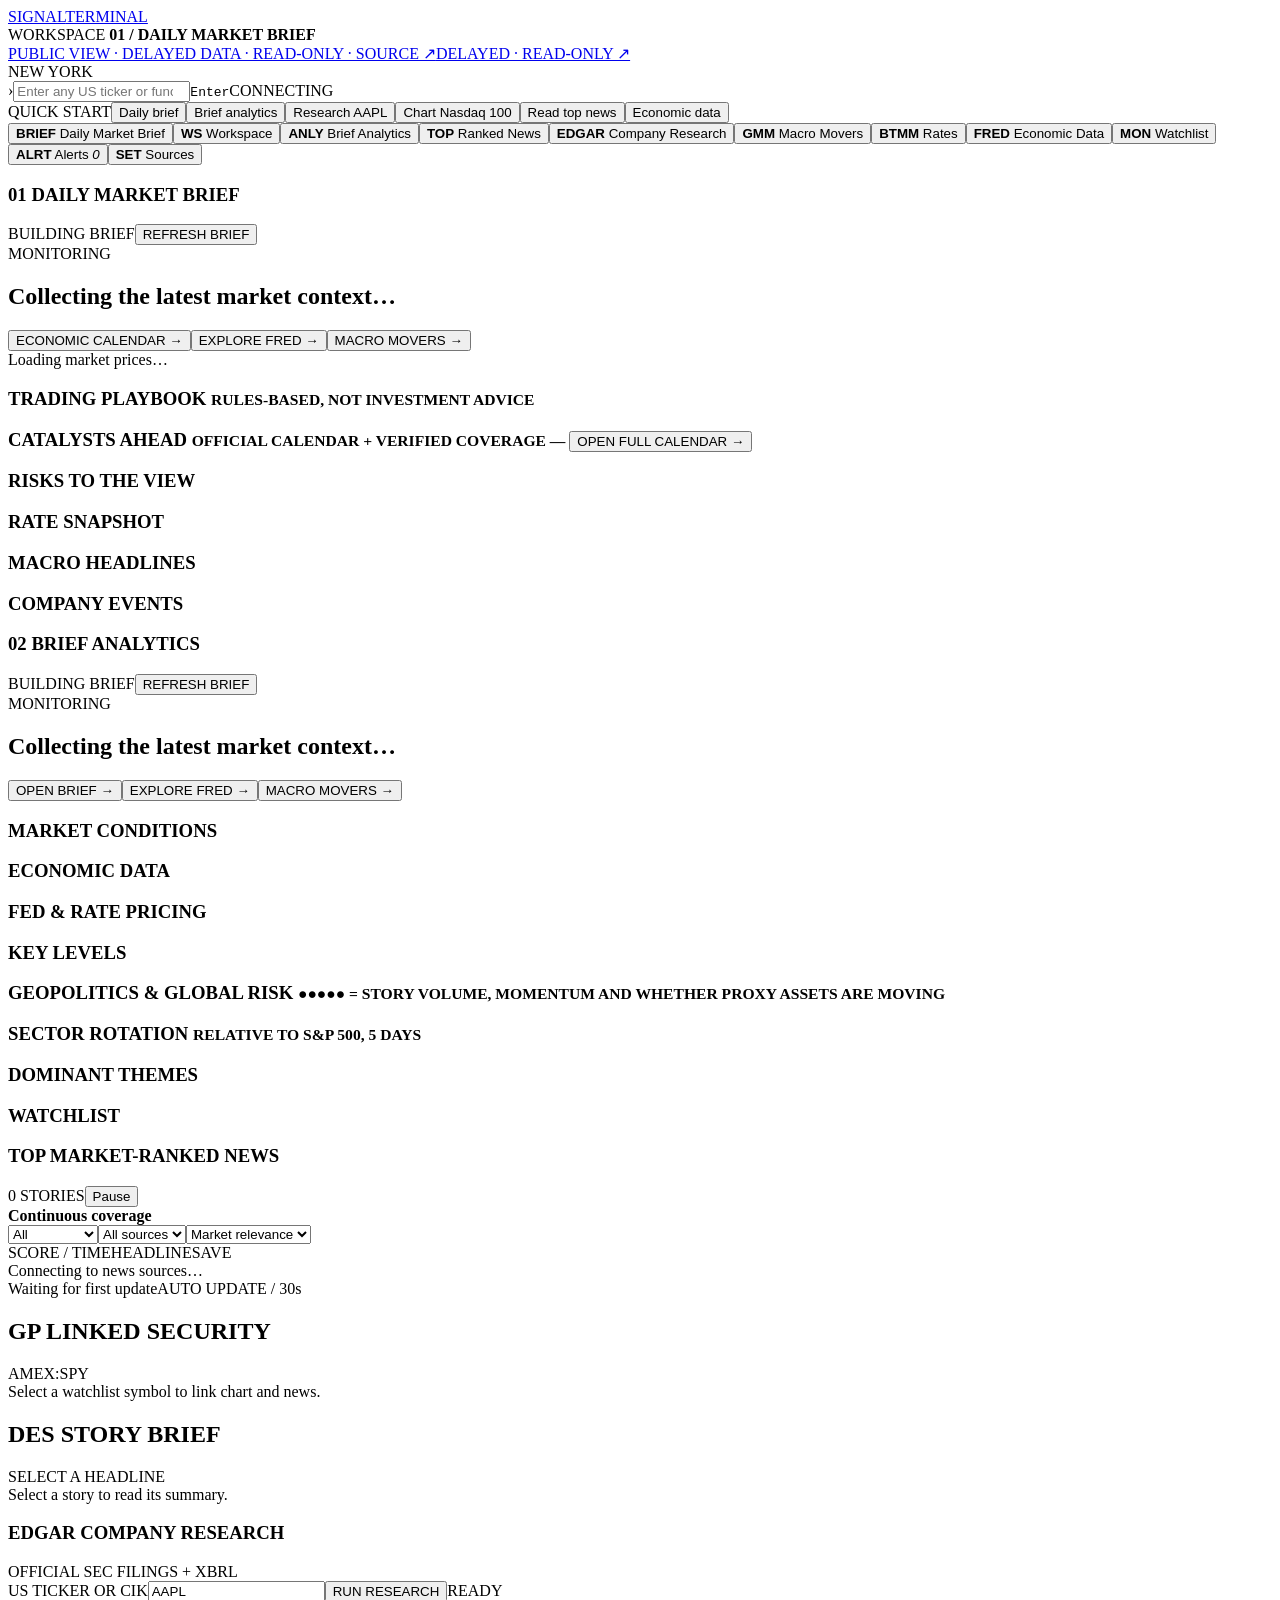
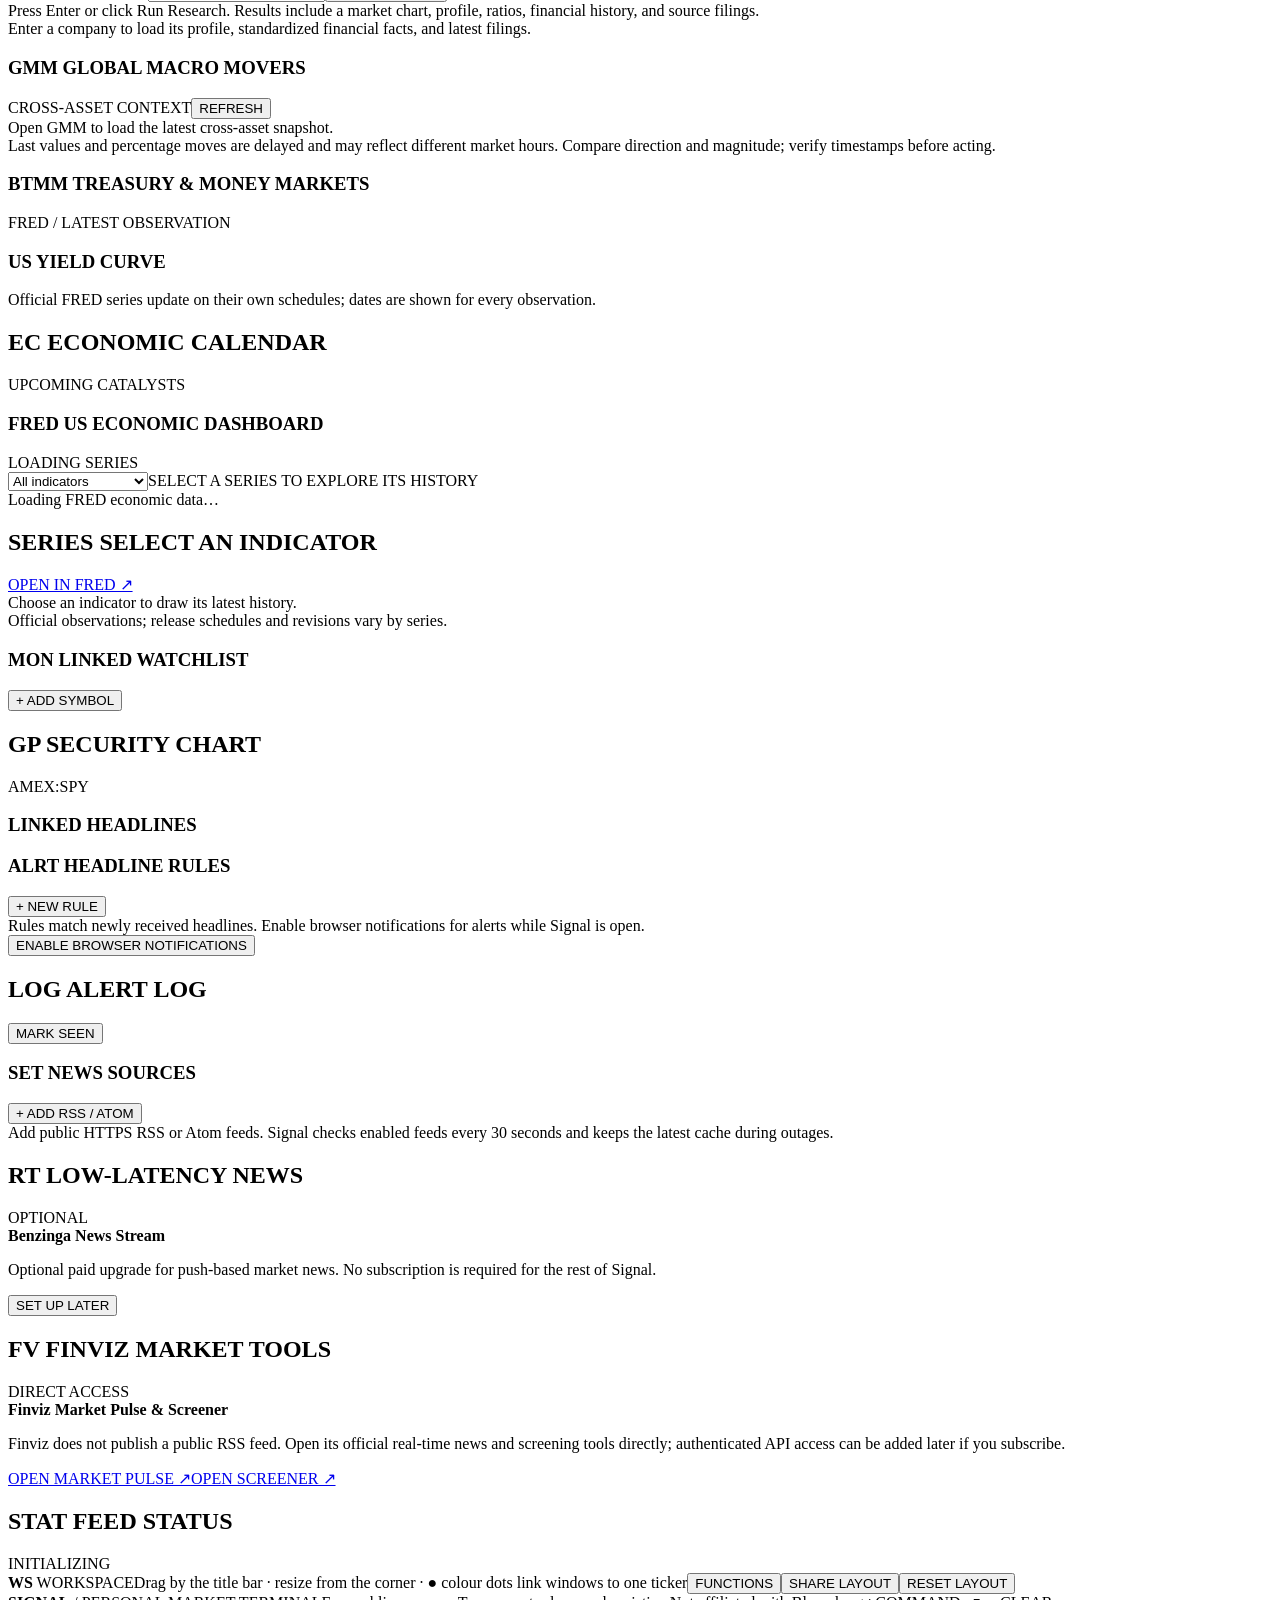
==== commit 574fcddf: "WIP UI polish" ====
--- a/static/index.html
+++ b/static/index.html
@@ -1,7 +1,7 @@
 <!doctype html>
 <html lang="en"><head><meta charset="utf-8"><meta name="viewport" content="width=device-width,initial-scale=1"><title>Signal | Market Terminal</title><meta name="description" content="A personal market terminal for macro context, ranked financial news, rates, company research, watchlists, charts, and alerts."><link rel="icon" href="/favicon.svg"><link rel="stylesheet" href="/style.css?v=12"><link rel="stylesheet" href="/edgar.css?v=8"><link rel="stylesheet" href="/ux.css?v=16"><link rel="stylesheet" href="/fred.css?v=8"><link rel="stylesheet" href="/brief.css?v=15"><link rel="stylesheet" href="/macro.css?v=1"></head>
 <body>
-<header><a class="brand" href="/">SIGNAL<span>TERMINAL</span></a><div class="workspace">WORKSPACE <b id="workspace-name">01 / DAILY MARKET BRIEF</b></div><a class="demo-badge" href="https://github.com/L8rMr/signal-terminal" target="_blank" rel="noopener">PUBLIC VIEW · DELAYED DATA · READ-ONLY · SOURCE ↗</a><div class="clock"><span id="date"></span><b id="clock"></b> NEW YORK</div></header>
+<header><a class="brand" href="/">SIGNAL<span>TERMINAL</span></a><div class="workspace">WORKSPACE <b id="workspace-name">01 / DAILY MARKET BRIEF</b></div><a class="demo-badge" href="https://github.com/L8rMr/signal-terminal" target="_blank" rel="noopener" title="Public view: delayed data, read-only. Opens the source code."><span class="db-long">PUBLIC VIEW · DELAYED DATA · READ-ONLY · SOURCE ↗</span><span class="db-short">DELAYED · READ-ONLY ↗</span></a><div class="clock"><span id="date"></span><b id="clock"></b> NEW YORK</div></header>
 <div class="command-area"><div class="commandbar"><span class="prompt">›</span><input id="command" type="search" placeholder="Enter any US ticker or function — AAPL, NDX, FRED…" aria-label="Terminal command"><kbd>Enter</kbd><span class="connection" id="connection">CONNECTING</span></div><div class="quick-commands" aria-label="Quick actions"><span>QUICK START</span><button data-command="BRIEF">Daily brief</button><button data-command="ANLY">Brief analytics</button><button data-command="AAPL">Research AAPL</button><button data-command="NDX">Chart Nasdaq 100</button><button data-command="TOP">Read top news</button><button data-command="FRED">Economic data</button></div></div>
 <nav id="functions" aria-label="Terminal functions"><button class="active" data-view="brief"><b>BRIEF</b> Daily Market Brief</button><button data-view="ws"><b>WS</b> Workspace</button><button data-view="analysis"><b>ANLY</b> Brief Analytics</button><button data-view="news"><b>TOP</b> Ranked News</button><button data-view="research"><b>EDGAR</b> Company Research</button><button data-view="macro"><b>GMM</b> Macro Movers</button><button data-view="rates"><b>BTMM</b> Rates</button><button data-view="fred"><b>FRED</b> Economic Data</button><button data-view="watch"><b>MON</b> Watchlist</button><button data-view="alerts"><b>ALRT</b> Alerts <i id="alert-count">0</i></button><button data-view="settings"><b>SET</b> Sources</button></nav>
 <main id="terminal">
